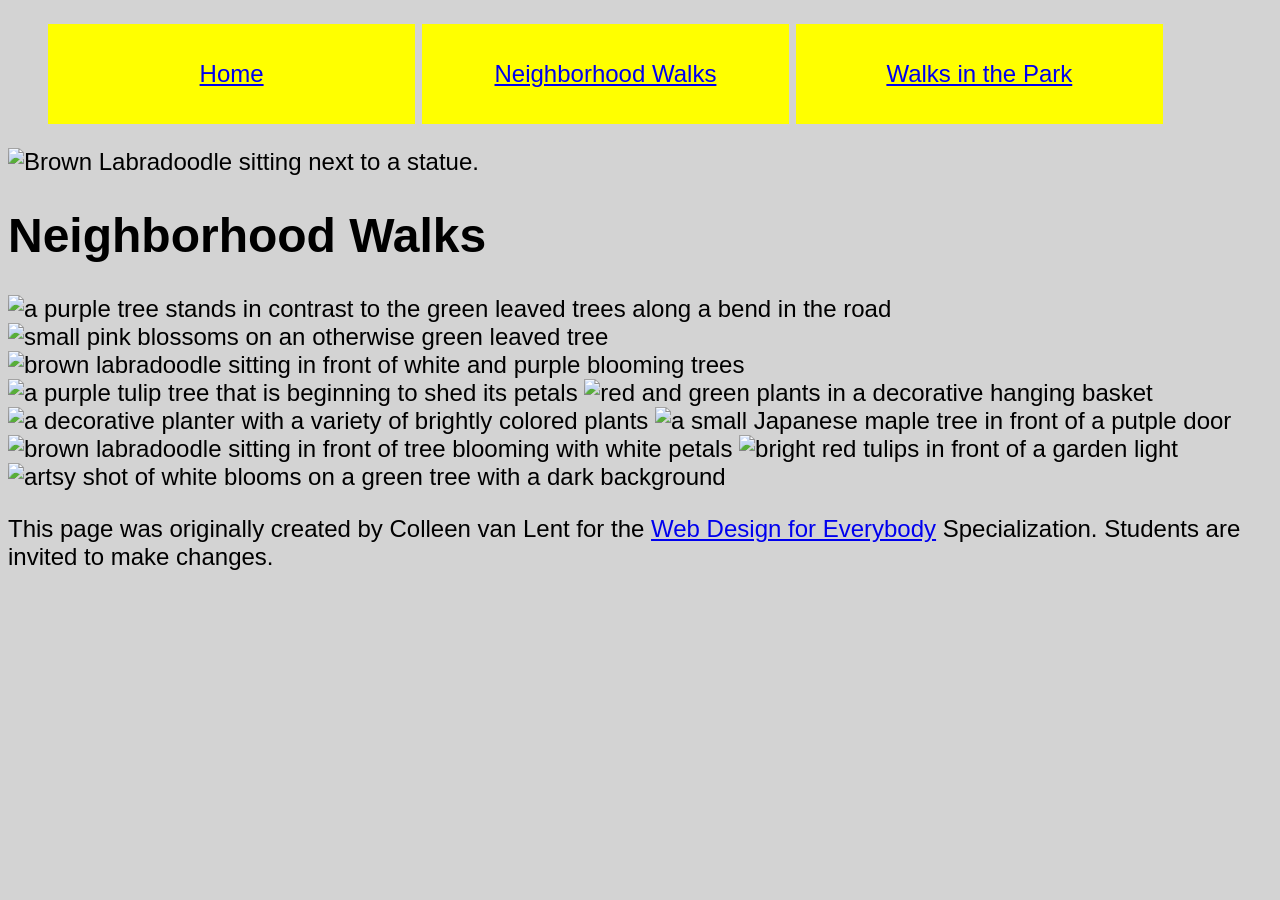
==== CSS-week1-HW1/neighborhood.html @ 9c73a9b3 "adding to stylesheet formatting" ====
<!DOCTYPE html>
<html lang="en">

<head>
  <meta charset="utf-8">
  <meta name="viewport" content="width=device-width">
  <title>Neighborhood Walk</title>
  <!-- You will need to link to the CSS file -->
     <link rel="stylesheet" href="css/style.css">
</head>

<body>
  <header>
    <nav>
      <ul>
        <li><a href="index.html">Home</a></li>
        <li><a href="neighborhood.html">Neighborhood Walks</a></li>
        <li><a href="parks.html">Walks in the Park</a></li>
      </ul>
    </nav>
    <img src="images/BaconGallupPark.jpg" width="200" alt="Brown Labradoodle sitting next to a statue.">
    <h1>Neighborhood Walks</h1>
  </header>
  <main>
    <div>
      <img src="images/bend_in_the_road.png"
        alt="a purple tree stands in contrast to the green leaved trees along a bend in the road" width="100">
      <img src="images/pink_blossoms.png" alt="small pink blossoms on an otherwise green leaved tree" width="100">
      <img src="images/blooming_trees.png" alt="brown labradoodle sitting in front of white and purple blooming  trees"
        width="100">
      <img src="images/falling_petals.png" alt="a purple tulip tree that is beginning to shed its petals" width="100">
      <img src="images/hanging_plants.png" alt="red and green plants in a decorative hanging basket" width="100">
      <img src="images/potted_plants.png" alt="a decorative planter with a variety of brightly colored plants "
        width="100">
      <img src="images/red_maple.png" alt="a small Japanese maple tree in front of a putple door" width="100">
      <img src="images/tree_with_white_blooms.png"
        alt="brown labradoodle sitting in front of tree blooming with white petals" width="100">
      <img src="images/tulips.png" alt="bright red tulips in front of a garden light" width="100">
      <img src="images/white_buds_on_tree.png" alt="artsy shot of white blooms on a green tree with a dark background"
        width="100">
    </div>
  </main>
  <footer>
    <p>This page was originally created by Colleen van Lent for the <a
        href="https://www.coursera.org/specializations/web-design"> Web Design for Everybody</a> Specialization.
      Students are invited to make changes.</p>
  </footer>

</body>

</html>
---- CSS-week1-HW1/css/style.css ----
body{
  font-family:'Segoe UI', Tahoma, Geneva, Verdana, sans-serif;
  font-size: 150%;
  background-color: lightgrey;
}

li{
display:inline-block;
width: 30%;
text-align: center;
height: 100px;
background: yellow;
line-height: 100px;
max-width: 100%
}

/* This is what is needed: Write a CSS rule to style the body tag to modify the font family and font size properties.

Write a CSS rule to style the header tag to modify the background color property.

Write a CSS rule to style the nav tag to modify the background color property.

Write a CSS rule to style the main tag to modify the background color and font size property

Write a CSS rule to style the footer tag to modify the background color property.

Write a CSS rule to style the li tag to modify the display and width properties.  

Write a CSS rule to style the h1 tag to modify the text alignment, font family, and color  properties. 

Write a CSS rule to style the p tag to modify the line height property.  */
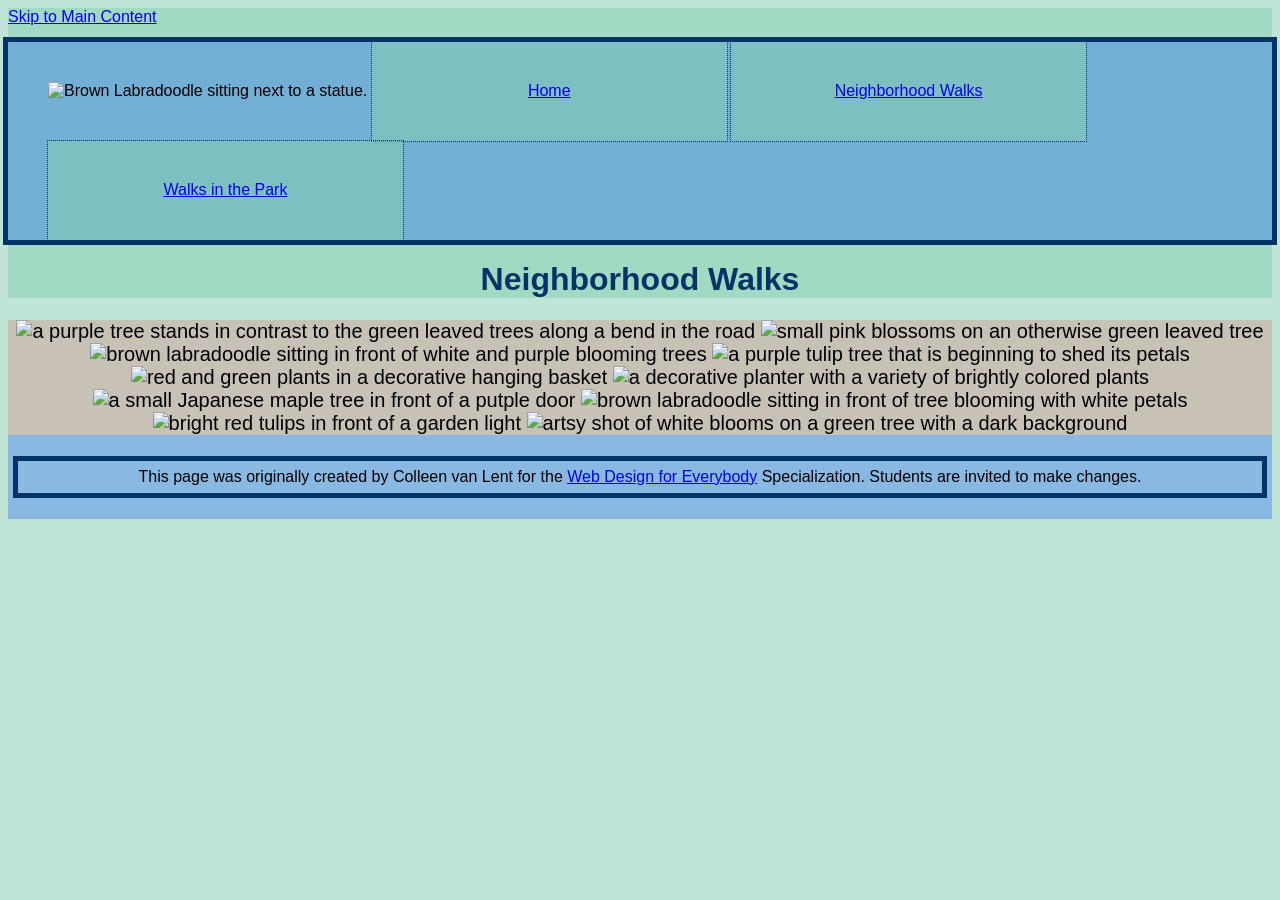
==== commit 5d24ea0c: "Enhance accessibility and structure of neighborhood.html Added skip link for accessibility and updat" ====
--- a/CSS-week1-HW1/neighborhood.html
+++ b/CSS-week1-HW1/neighborhood.html
@@ -10,19 +10,19 @@
 </head>
 
 <body>
-  <header>
+  <header><a href="#main-content" class="skip-link">Skip to Main Content</a>
     <nav>
-      <ul>
+       <ul>
+        <img src="images/BaconGallupPark.jpg" class="header-image" alt="Brown Labradoodle sitting next to a statue.">
         <li><a href="index.html">Home</a></li>
         <li><a href="neighborhood.html">Neighborhood Walks</a></li>
         <li><a href="parks.html">Walks in the Park</a></li>
       </ul>
     </nav>
-    <img src="images/BaconGallupPark.jpg" width="200" alt="Brown Labradoodle sitting next to a statue.">
     <h1>Neighborhood Walks</h1>
   </header>
-  <main>
-    <div>
+  <main id="main-content" style="text-align: center;">
+    <div class="grid">
       <img src="images/bend_in_the_road.png"
         alt="a purple tree stands in contrast to the green leaved trees along a bend in the road" width="100">
       <img src="images/pink_blossoms.png" alt="small pink blossoms on an otherwise green leaved tree" width="100">
@@ -48,4 +48,4 @@
 
 </body>
 
-</html>+</html>
--- a/CSS-week1-HW1/css/style.css
+++ b/CSS-week1-HW1/css/style.css
@@ -1,31 +1,49 @@
 body{
-  font-family:'Segoe UI', Tahoma, Geneva, Verdana, sans-serif;
-  font-size: 150%;
-  background-color: lightgrey;
+  font-family:Impact, Haettenschweiler, 'Arial Narrow Bold', sans-serif;
+  font-size: 100%;
+  background-color: rgba(138, 208, 179, 0.535);
+}
+header{ background-color: rgba(138, 208, 179, 0.535);
 }
 
+nav{
+  background-color: rgba(0, 72, 255, 0.292); outline-width: 5px;
+  outline-color: #003366;
+  outline-style: solid;
+}
+main{
+background-color: rgba(218, 99, 99, 0.282);
+  font-size: 125%;
+
+}
 li{
-display:inline-block;
-width: 30%;
-text-align: center;
-height: 100px;
-background: yellow;
-line-height: 100px;
-max-width: 100%
+  display: inline-table;
+  width: 25%;
+  text-align: center;
+  height: 50px;
+  padding: 2%;
+  background-color: rgba(138, 208, 179, 0.535);
+  line-height: 50px; 
+  outline-width: 1px;
+  outline-color: #003366;
+  outline-style: dotted;
+  
+}
+h1{
+  text-align: center;
+  font-family:'Lucida Sans', 'Lucida Sans Regular', 'Lucida Grande', 'Lucida Sans Unicode', Geneva, Verdana, sans-serif;
+  color: #003366;
 }
 
-/* This is what is needed: Write a CSS rule to style the body tag to modify the font family and font size properties.
+p {
+  line-height: 2;
+  outline-width: 5px;
+  outline-color: #003366;
+  outline-style: solid;
+}
 
-Write a CSS rule to style the header tag to modify the background color property.
-
-Write a CSS rule to style the nav tag to modify the background color property.
-
-Write a CSS rule to style the main tag to modify the background color and font size property
-
-Write a CSS rule to style the footer tag to modify the background color property.
-
-Write a CSS rule to style the li tag to modify the display and width properties.  
-
-Write a CSS rule to style the h1 tag to modify the text alignment, font family, and color  properties. 
-
-Write a CSS rule to style the p tag to modify the line height property.  */+footer {
+  background-color: rgba(0, 72, 255, 0.292);
+  text-align: center;
+  padding: 10px;
+}
